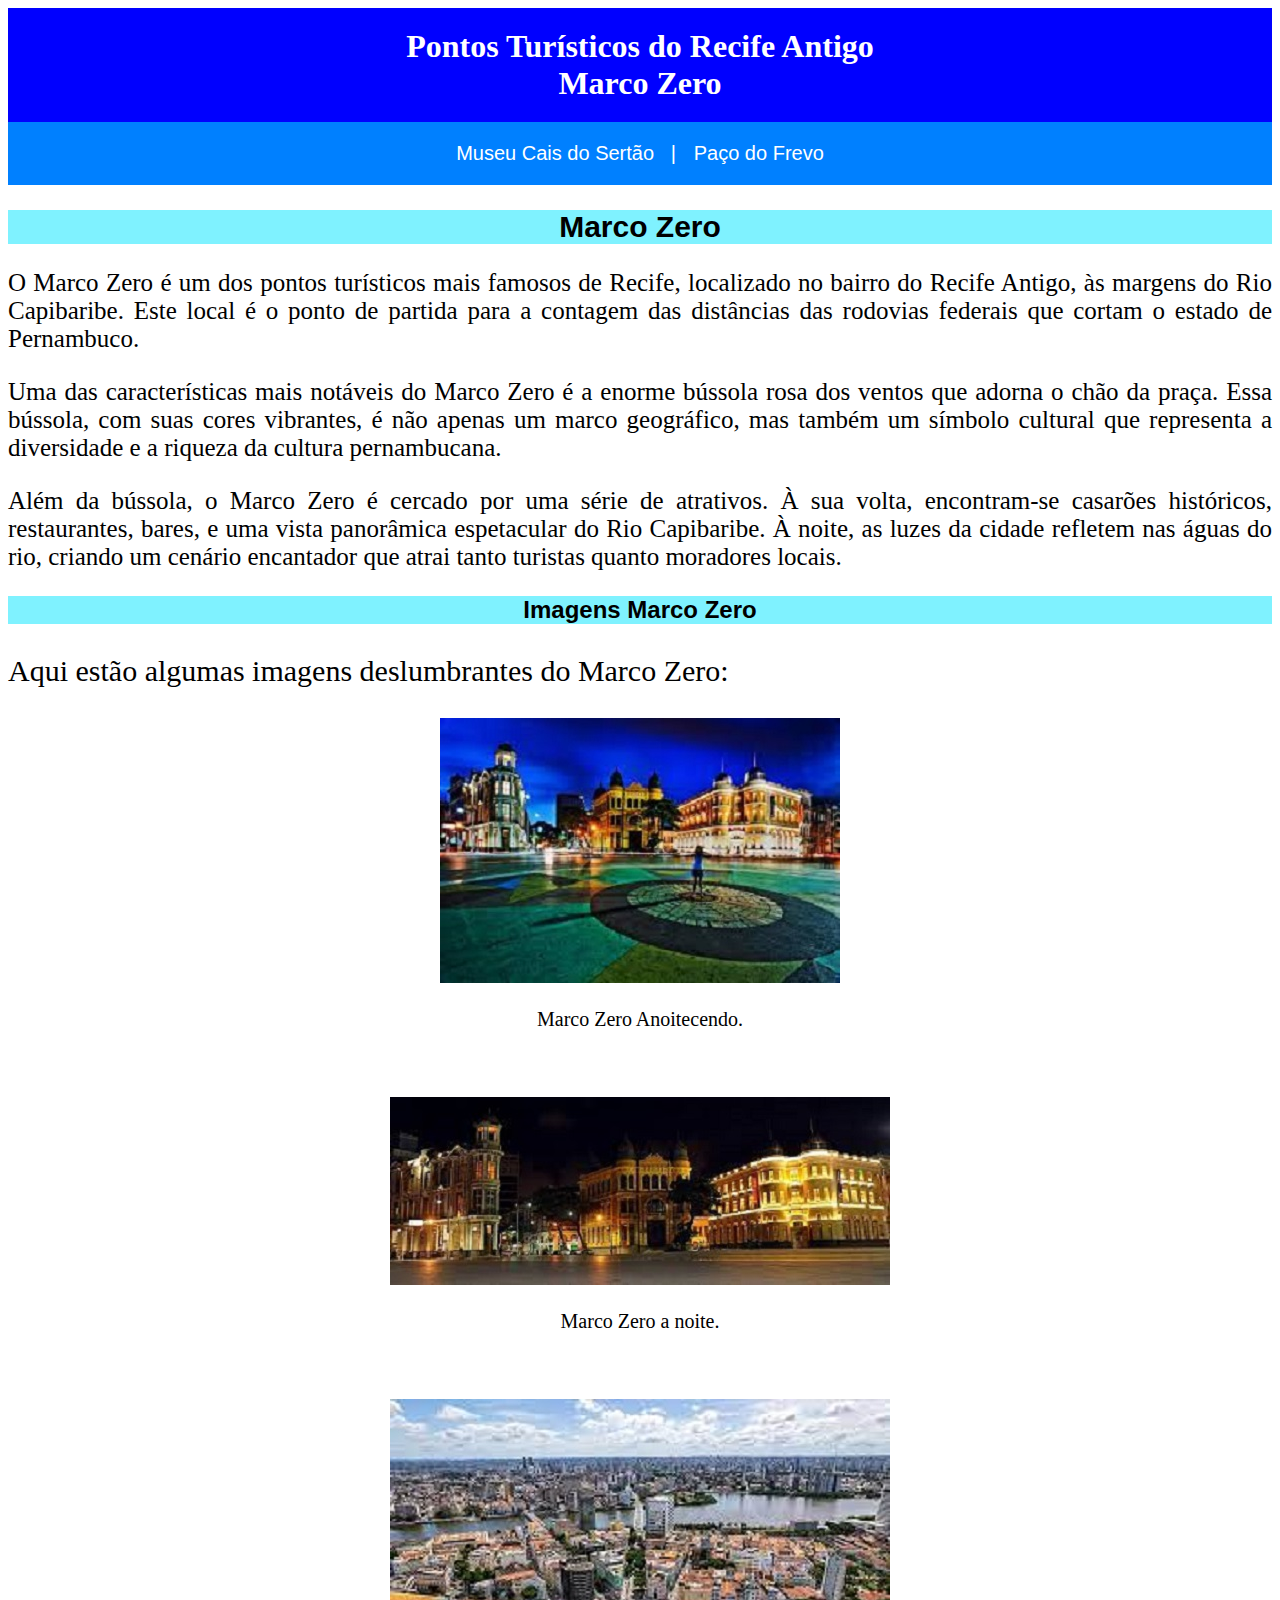
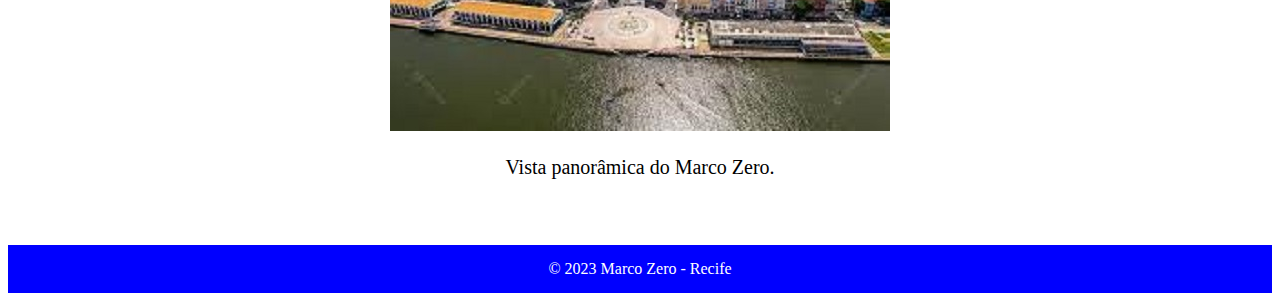
==== index.html @ 72f87e7b "Pontos Turísticos de Recife" ====
<!DOCTYPE html>
<html lang="pt-br">
<head>
    <meta charset="UTF-8">
    <meta name="viewport" content="width=device-width, initial-scale=1.0">
    
    <title>Pontos Turísticos do Recife Antigo</title>
</head>
<body>
    <header>
        <h1  style="text-align: center; background-color: blue; color: white; font-family: Georgia, 'Times New Roman', Times, serif; padding: 20px; margin: 0;">
            Pontos Turísticos do Recife Antigo<br>
            Marco Zero
        </h1>
    </header>

    <nav style="text-align: center; font-family: 'Gill Sans', 'Gill Sans MT', Calibri, 'Trebuchet MS', sans-serif; background-color: rgb(0, 128, 255); padding: 20px;">
              
        <a href="caisDoSertao.html" style="text-decoration: none; font-size: 20px; color: white;">Museu Cais do Sertão&nbsp;&nbsp;&nbsp;|</a>&nbsp;&nbsp;&nbsp;
        
        <a href="pacoDoFrevo.html" style="text-decoration: none; font-size: 20px; color: white;">Paço do Frevo</a>
        
    </nav>
 
    <div>
        <h2 style="font-size: 30px; font-family: Arial, Helvetica, sans-serif; background-color: rgb(127, 242, 255); text-align: center;">Marco Zero</h2>
        <p style="font-size: 25px; text-align: justify;">O Marco Zero é um dos pontos turísticos mais famosos de Recife, localizado no bairro do Recife Antigo, às margens do Rio Capibaribe. Este local é o ponto de partida para a contagem das distâncias das rodovias federais que cortam o estado de Pernambuco.</p>

        <p style="font-size: 25px; text-align: justify;">Uma das características mais notáveis do Marco Zero é a enorme bússola rosa dos ventos que adorna o chão da praça. Essa bússola, com suas cores vibrantes, é não apenas um marco geográfico, mas também um símbolo cultural que representa a diversidade e a riqueza da cultura pernambucana.</p>

        <p style="font-size: 25px; text-align: justify;">Além da bússola, o Marco Zero é cercado por uma série de atrativos. À sua volta, encontram-se casarões históricos, restaurantes, bares, e uma vista panorâmica espetacular do Rio Capibaribe. À noite, as luzes da cidade refletem nas águas do rio, criando um cenário encantador que atrai tanto turistas quanto moradores locais.</p>

        <h2 style="font-family: Arial, Helvetica, sans-serif; background-color: rgb(127, 242, 255); text-align: center;">Imagens Marco Zero</h2>
        <p style="font-size: 30px; text-align: justify;">Aqui estão algumas imagens deslumbrantes do Marco Zero:</p>

        <div style="text-align: center; font-size: 20px;">

      
            <img src="/img/marcoZero.jpeg" alt="Marco Zero - Vista noturna">
            <p>Marco Zero Anoitecendo.</p><br><br> 


            <img src="/img/marcoZeroNoite.jpeg" alt="Marco Zero - Vista noturna">
            <p>Marco Zero a noite.</p><br><br>


            <img src="/img/vistaPanoramica.jpeg" alt="Marco Zero - Vista panorâmica">
            <p>Vista panorâmica do Marco Zero.</p><br><br>

        </div>

    </div>

    <footer style="text-align: center; background-color: blue; color: white; padding: 15px;">
        &copy; 2023 Marco Zero - Recife
    </footer>

    
</body>
</html>
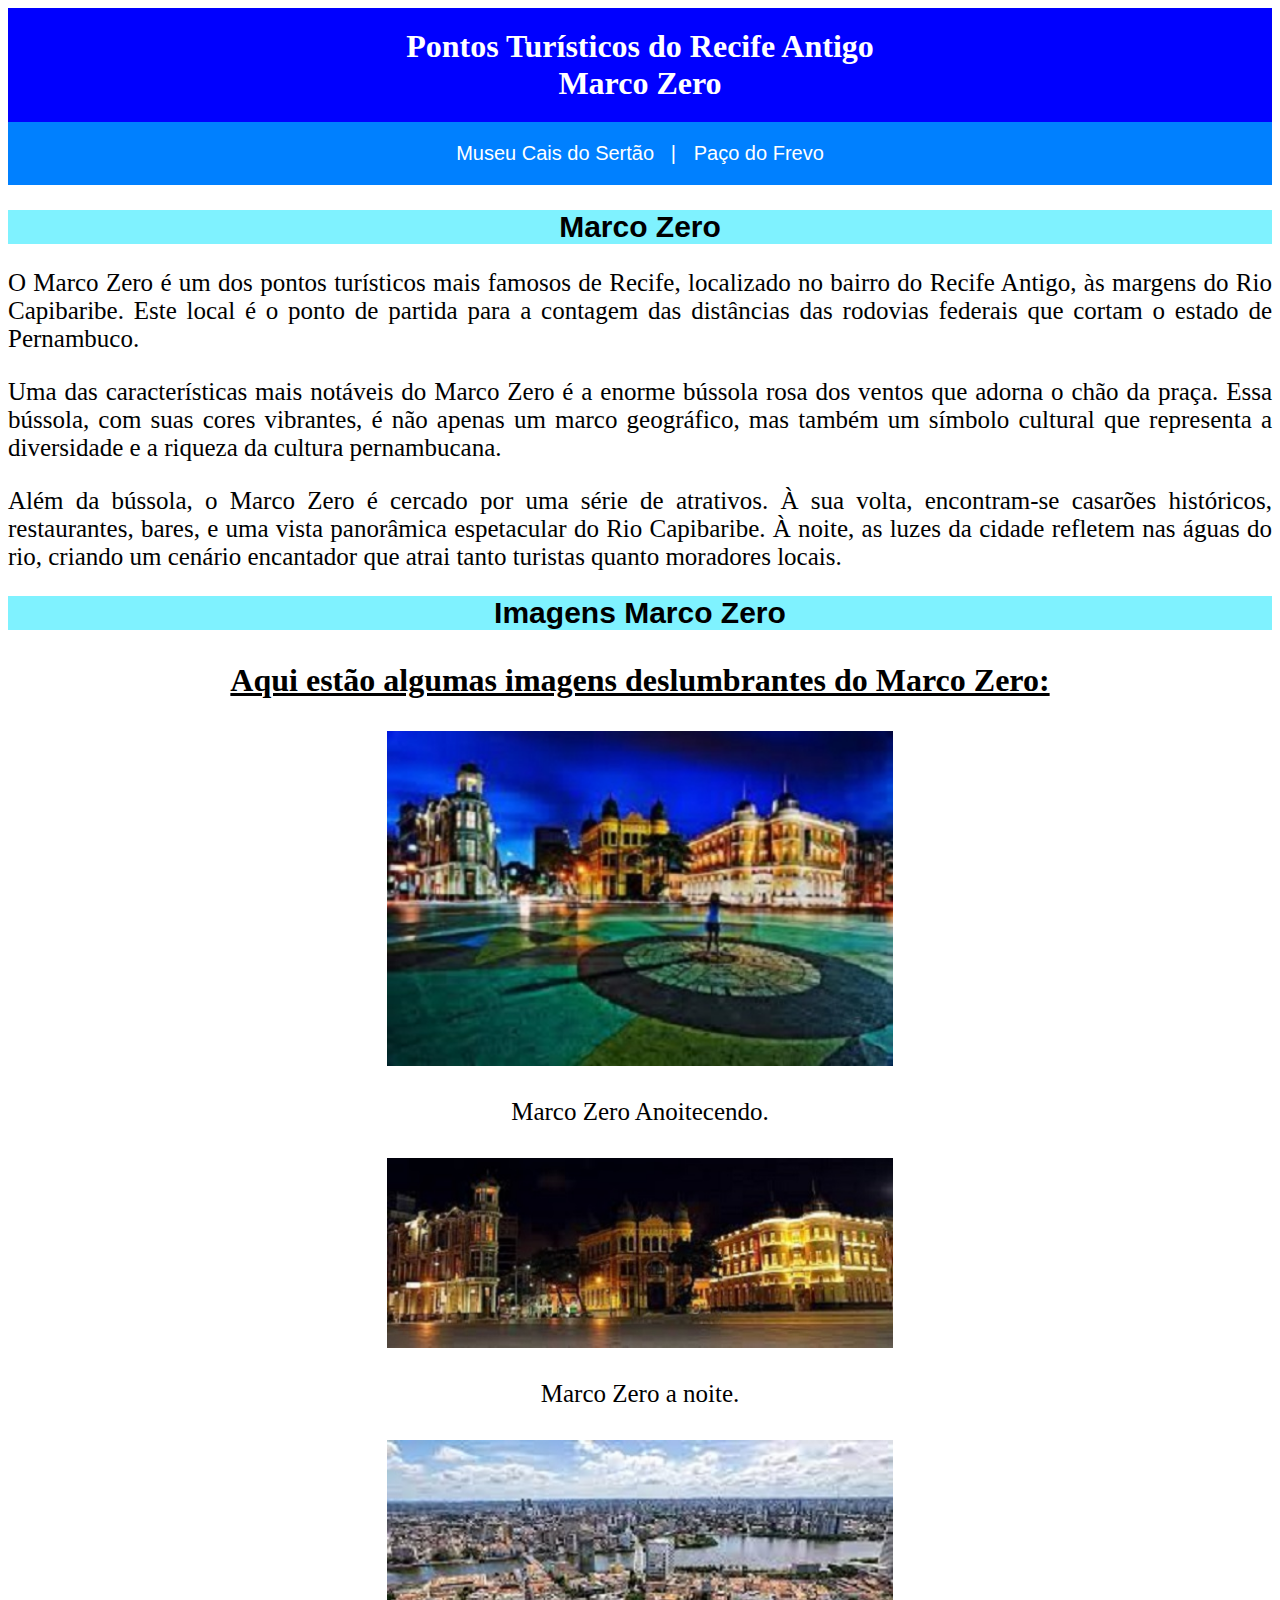
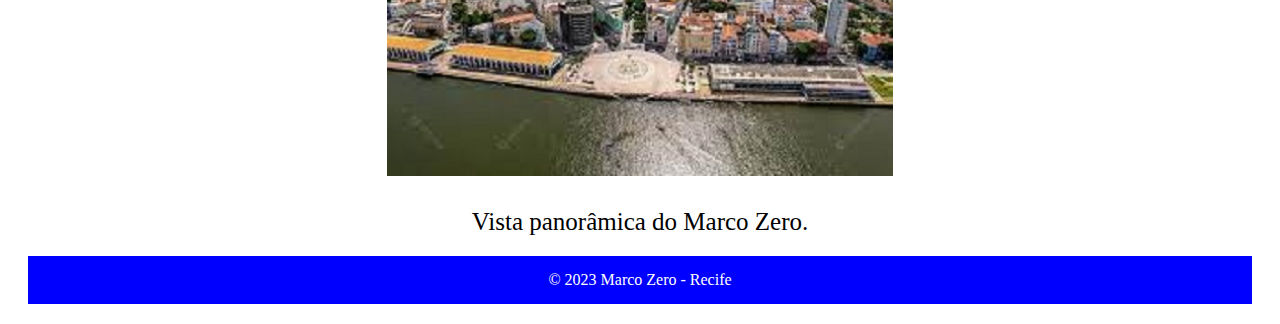
==== commit b714cc6f: "Pontos Turístico de Recife" ====
--- a/index.html
+++ b/index.html
@@ -4,54 +4,56 @@
     <meta charset="UTF-8">
     <meta name="viewport" content="width=device-width, initial-scale=1.0">
     
+    <link rel="stylesheet" href="css/style.css">
+
     <title>Pontos Turísticos do Recife Antigo</title>
 </head>
 <body>
     <header>
-        <h1  style="text-align: center; background-color: blue; color: white; font-family: Georgia, 'Times New Roman', Times, serif; padding: 20px; margin: 0;">
+        <h1>
             Pontos Turísticos do Recife Antigo<br>
             Marco Zero
         </h1>
     </header>
 
-    <nav style="text-align: center; font-family: 'Gill Sans', 'Gill Sans MT', Calibri, 'Trebuchet MS', sans-serif; background-color: rgb(0, 128, 255); padding: 20px;">
+    <nav class="nav_01">
               
-        <a href="caisDoSertao.html" style="text-decoration: none; font-size: 20px; color: white;">Museu Cais do Sertão&nbsp;&nbsp;&nbsp;|</a>&nbsp;&nbsp;&nbsp;
+        <a href="caisDoSertao.html">Museu Cais do Sertão&nbsp;&nbsp;&nbsp;|</a>&nbsp;&nbsp;&nbsp;
         
-        <a href="pacoDoFrevo.html" style="text-decoration: none; font-size: 20px; color: white;">Paço do Frevo</a>
+        <a href="pacoDoFrevo.html">Paço do Frevo</a>
         
     </nav>
  
     <div>
-        <h2 style="font-size: 30px; font-family: Arial, Helvetica, sans-serif; background-color: rgb(127, 242, 255); text-align: center;">Marco Zero</h2>
-        <p style="font-size: 25px; text-align: justify;">O Marco Zero é um dos pontos turísticos mais famosos de Recife, localizado no bairro do Recife Antigo, às margens do Rio Capibaribe. Este local é o ponto de partida para a contagem das distâncias das rodovias federais que cortam o estado de Pernambuco.</p>
+        <h2>Marco Zero</h2>
+        <p>O Marco Zero é um dos pontos turísticos mais famosos de Recife, localizado no bairro do Recife Antigo, às margens do Rio Capibaribe. Este local é o ponto de partida para a contagem das distâncias das rodovias federais que cortam o estado de Pernambuco.</p>
 
-        <p style="font-size: 25px; text-align: justify;">Uma das características mais notáveis do Marco Zero é a enorme bússola rosa dos ventos que adorna o chão da praça. Essa bússola, com suas cores vibrantes, é não apenas um marco geográfico, mas também um símbolo cultural que representa a diversidade e a riqueza da cultura pernambucana.</p>
+        <p>Uma das características mais notáveis do Marco Zero é a enorme bússola rosa dos ventos que adorna o chão da praça. Essa bússola, com suas cores vibrantes, é não apenas um marco geográfico, mas também um símbolo cultural que representa a diversidade e a riqueza da cultura pernambucana.</p>
 
-        <p style="font-size: 25px; text-align: justify;">Além da bússola, o Marco Zero é cercado por uma série de atrativos. À sua volta, encontram-se casarões históricos, restaurantes, bares, e uma vista panorâmica espetacular do Rio Capibaribe. À noite, as luzes da cidade refletem nas águas do rio, criando um cenário encantador que atrai tanto turistas quanto moradores locais.</p>
+        <p>Além da bússola, o Marco Zero é cercado por uma série de atrativos. À sua volta, encontram-se casarões históricos, restaurantes, bares, e uma vista panorâmica espetacular do Rio Capibaribe. À noite, as luzes da cidade refletem nas águas do rio, criando um cenário encantador que atrai tanto turistas quanto moradores locais.</p>
 
-        <h2 style="font-family: Arial, Helvetica, sans-serif; background-color: rgb(127, 242, 255); text-align: center;">Imagens Marco Zero</h2>
-        <p style="font-size: 30px; text-align: justify;">Aqui estão algumas imagens deslumbrantes do Marco Zero:</p>
+        <h2>Imagens Marco Zero</h2>
+        <p style="text-align: center; font-size: 2rem; text-decoration: underline;"><b>Aqui estão algumas imagens deslumbrantes do Marco Zero:</b></p>
 
-        <div style="text-align: center; font-size: 20px;">
-
+        <div class="div_01">
+            <!-- style="text-align: center; font-size: 20px;" -->
       
-            <img src="/img/marcoZero.jpeg" alt="Marco Zero - Vista noturna">
-            <p>Marco Zero Anoitecendo.</p><br><br> 
+            <img src="/img/marcoZero.jpeg" style="width: 40%;" id="marcoZero" alt="Marco Zero - Vista noturna">
+            <label id="marcoZero">Marco Zero Anoitecendo.</label>
 
 
-            <img src="/img/marcoZeroNoite.jpeg" alt="Marco Zero - Vista noturna">
-            <p>Marco Zero a noite.</p><br><br>
+            <img src="/img/marcoZeroNoite.jpeg" style="width: 40%;" id="marcoZeroNoite" alt="Marco Zero - Vista noturna">
+            <label id="marcoZeroNoite">Marco Zero a noite.</label>
 
 
-            <img src="/img/vistaPanoramica.jpeg" alt="Marco Zero - Vista panorâmica">
-            <p>Vista panorâmica do Marco Zero.</p><br><br>
+            <img src="/img/vistaPanoramica.jpeg" style="width: 40%;" id="vistaPanoramica" alt="Marco Zero - Vista panorâmica">
+            <label id="vistaPanoramica">Vista panorâmica do Marco Zero.</label>
 
         </div>
 
     </div>
 
-    <footer style="text-align: center; background-color: blue; color: white; padding: 15px;">
+    <footer>
         &copy; 2023 Marco Zero - Recife
     </footer>
 
--- a/css/style.css
+++ b/css/style.css
@@ -0,0 +1,49 @@
+h1{
+    text-align: center;
+    background-color: blue;
+    color: white;
+    font-family: Georgia, 'Times New Roman', Times, serif;
+    padding: 20px;
+    margin: 0;
+}
+
+h2 {
+    font-size: 30px;
+    font-family: Arial, Helvetica, sans-serif;
+    background-color: rgb(127, 242, 255);
+    text-align: center;
+}
+p, label{
+    font-size: 25px;
+    text-align: justify;
+}
+a{
+    text-decoration: none;
+    font-size: 20px;
+    color: white;
+}
+.nav_01{
+    text-align: center;
+    font-family: 'Gill Sans', 'Gill Sans MT', Calibri, 'Trebuchet MS', sans-serif;
+    background-color: rgb(0, 128, 255);
+    padding: 20px;
+}
+.div_01{
+    display: flex;
+    justify-content: center;
+    align-items: center;
+    flex-direction: column;
+    gap: 2rem;
+}
+
+.div_02{
+    display: flex;
+    justify-content: space-around;
+}
+footer{
+    text-align: center;
+    background-color: blue;
+    color: white;
+    padding: 15px;
+    margin: 20px;
+}
